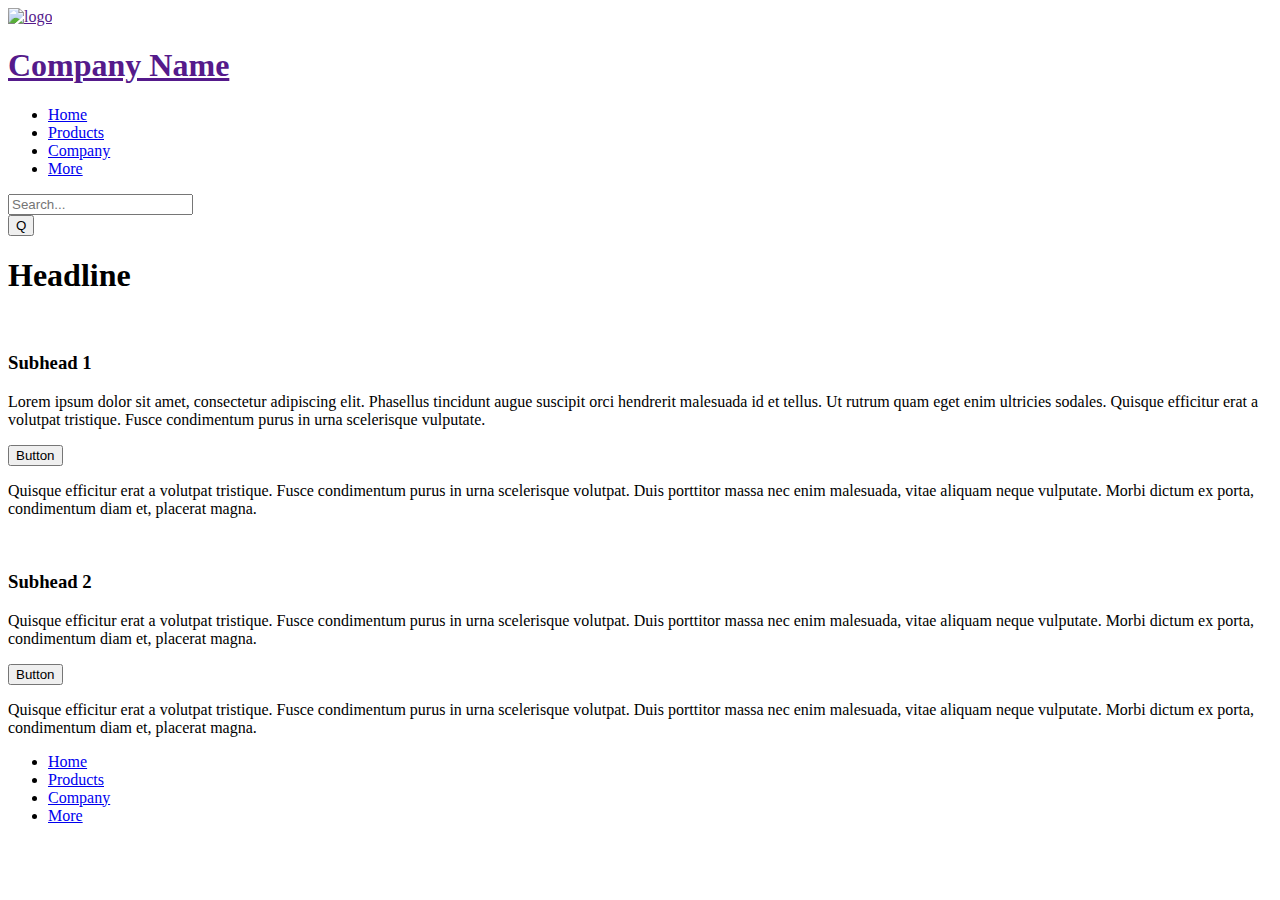
==== index.html @ 3786bc65 "add html" ====
<!DOCTYPE html>
<html lang="en">

<head>
    <meta charset="UTF-8">
    <meta name="viewport" content="width=device-width, initial-scale=1.0">
    <title>HTMLTask 1</title>
</head>

<body>
    <header>
        <section>
            <a href="">
                <img src="" alt="logo" />
                <h1>Company Name</h1>
            </a>
            <nav>
                <ul>
                    <li><a href="#">Home</a></li>
                    <li><a href="#">Products</a></li>
                    <li><a href="#">Company</a></li>
                    <li><a href="#">More</a></li>

                </ul>
                <div>
                    <li><input type="text" placeholder="Search..."></li>
                    <li><button class="search-btn">Q</button></li>
                </div>
            </nav>
        </section>
    </header>
    <h1>Headline</h1>
    <section>
        <div>
            <img src="" alt="" />
            <div>
                <h3>Subhead 1</h3>
                <p>Lorem ipsum dolor sit amet, consectetur adipiscing elit. Phasellus tincidunt augue suscipit orci
                    hendrerit malesuada id et tellus. Ut rutrum quam eget enim ultricies sodales. Quisque efficitur erat
                    a volutpat tristique. Fusce condimentum purus in urna scelerisque vulputate.</p>
                <button>Button</button>
            </div>
            <p>Quisque efficitur erat a volutpat tristique. Fusce condimentum purus in urna scelerisque volutpat. Duis
                porttitor massa nec enim malesuada, vitae aliquam neque vulputate. Morbi dictum ex porta, condimentum
                diam et, placerat magna.</p>
        </div>

        <div>
            <img src="" alt="" />
            <div>
                <h3>Subhead 2</h3>
                <p>Quisque efficitur erat a volutpat tristique. Fusce
                    condimentum purus in urna scelerisque volutpat.
                    Duis porttitor massa nec enim malesuada, vitae
                    aliquam neque vulputate. Morbi dictum ex porta,
                    condimentum diam et, placerat magna.</p>
                <button>Button</button>
            </div>
            <p>Quisque efficitur erat a volutpat tristique. Fusce condimentum purus in urna scelerisque volutpat. Duis
                porttitor massa nec enim malesuada, vitae aliquam neque vulputate. Morbi dictum ex porta, condimentum
                diam et, placerat magna.</p>
        </div>
    </section>

    <footer>
        <section>
            <ul>
                <li><a href="#">Home</a></li>
                <li><a href="#">Products</a></li>
                <li><a href="#">Company</a></li>
                <li><a href="#">More</a></li>

            </ul>
        </section>
    </footer>

</body>

</html>
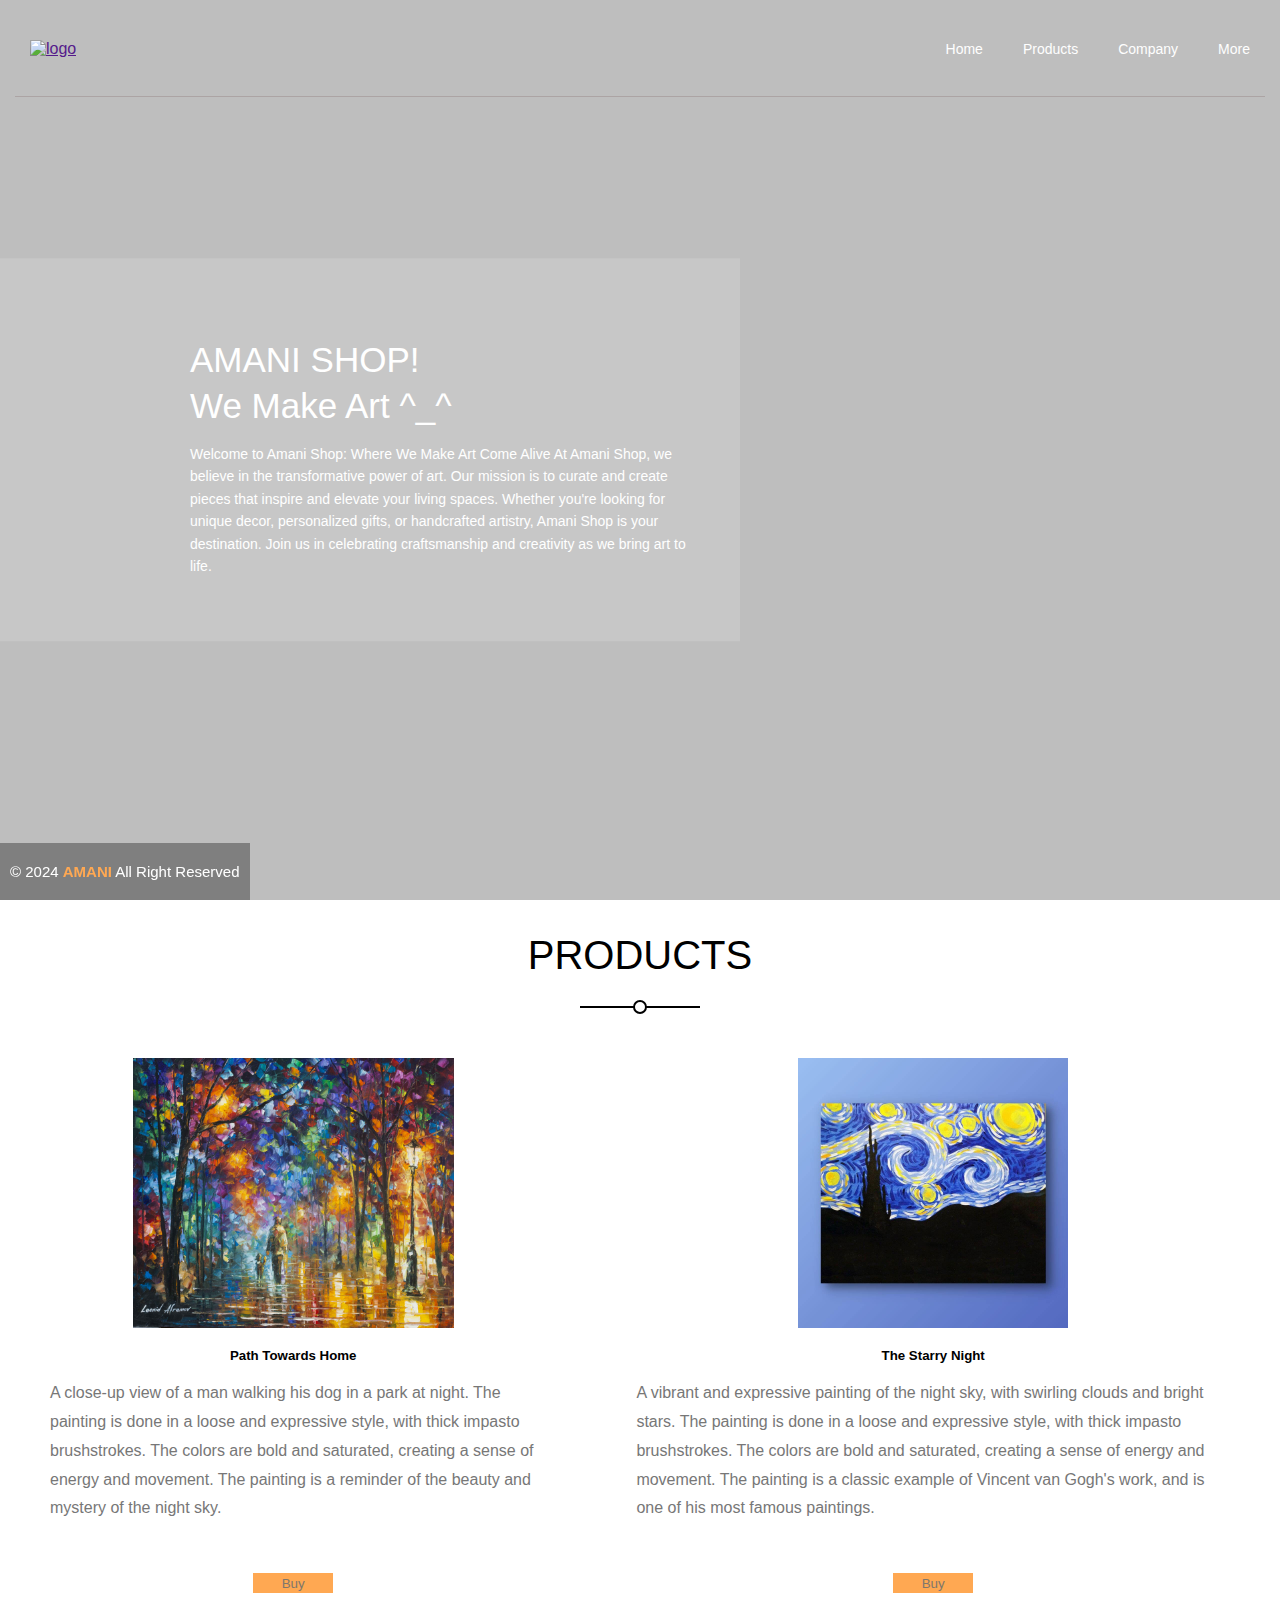
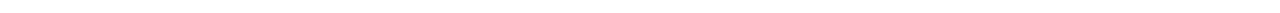
==== commit 825be420: "add css" ====
--- a/index.html
+++ b/index.html
@@ -4,75 +4,94 @@
 <head>
     <meta charset="UTF-8">
     <meta name="viewport" content="width=device-width, initial-scale=1.0">
+    <link rel="stylesheet" href="./style.css">
     <title>HTMLTask 1</title>
 </head>
 
 <body>
-    <header>
-        <section>
-            <a href="">
-                <img src="" alt="logo" />
-                <h1>Company Name</h1>
+    <header class="header">
+        <div class="container">
+            <a href="" class="logo">
+                <img src="./IMG/logo2.png" alt="logo" />
             </a>
             <nav>
+                <i class="fas fa-bars toggle-menu"></i>
                 <ul>
-                    <li><a href="#">Home</a></li>
+                    <li><a class="active" href="#">Home</a></li>
                     <li><a href="#">Products</a></li>
                     <li><a href="#">Company</a></li>
                     <li><a href="#">More</a></li>
-
                 </ul>
-                <div>
-                    <li><input type="text" placeholder="Search..."></li>
-                    <li><button class="search-btn">Q</button></li>
+                <div class="form">
+                    <i class="fas fa-search"></i>
                 </div>
             </nav>
-        </section>
+        </div>
     </header>
-    <h1>Headline</h1>
-    <section>
-        <div>
-            <img src="" alt="" />
-            <div>
-                <h3>Subhead 1</h3>
-                <p>Lorem ipsum dolor sit amet, consectetur adipiscing elit. Phasellus tincidunt augue suscipit orci
-                    hendrerit malesuada id et tellus. Ut rutrum quam eget enim ultricies sodales. Quisque efficitur erat
-                    a volutpat tristique. Fusce condimentum purus in urna scelerisque vulputate.</p>
-                <button>Button</button>
+
+    <div class="landing">
+        <div class="overlay">
+            <div class="text">
+                <div class="content">
+                    <h2>
+                        AMANI SHOP!<br />
+                        We Make Art ^_^
+                    </h2>
+                    <p> Welcome to Amani Shop: Where We Make Art Come Alive
+
+                        At Amani Shop, we believe in the transformative power of art. Our mission is to curate and
+                        create pieces that inspire and elevate your living spaces. Whether you're looking for unique
+                        decor, personalized gifts, or handcrafted artistry, Amani Shop is your destination. Join us in
+                        celebrating craftsmanship and creativity as we bring art to life.
+
+                    </p>
+                </div>
             </div>
-            <p>Quisque efficitur erat a volutpat tristique. Fusce condimentum purus in urna scelerisque volutpat. Duis
-                porttitor massa nec enim malesuada, vitae aliquam neque vulputate. Morbi dictum ex porta, condimentum
-                diam et, placerat magna.</p>
         </div>
+    </div>
 
-        <div>
-            <img src="" alt="" />
-            <div>
-                <h3>Subhead 2</h3>
-                <p>Quisque efficitur erat a volutpat tristique. Fusce
-                    condimentum purus in urna scelerisque volutpat.
-                    Duis porttitor massa nec enim malesuada, vitae
-                    aliquam neque vulputate. Morbi dictum ex porta,
-                    condimentum diam et, placerat magna.</p>
-                <button>Button</button>
+
+
+
+    <div class="container">
+        <div class="main-heading">
+            <h2>Products</h2>
+        </div>
+    </div>
+    <div class="container">
+        <div class="product">
+            <div class="card">
+                <img src="./img/leonid-afremov-our-best-friend-oil-painting-on-canvas.jpg" alt="art" />
+                <div class="info">
+                    <h5>Path Towards Home</h5>
+                    <p>A close-up view of a man walking his dog in a park at night. The painting is done in a loose and
+                        expressive style, with thick impasto brushstrokes. The colors are bold and saturated, creating a
+                        sense of energy and movement. The painting is a reminder of the beauty and mystery of the night
+                        sky.</p>
+                    <button>Buy</button>
+                </div>
+
             </div>
-            <p>Quisque efficitur erat a volutpat tristique. Fusce condimentum purus in urna scelerisque volutpat. Duis
-                porttitor massa nec enim malesuada, vitae aliquam neque vulputate. Morbi dictum ex porta, condimentum
-                diam et, placerat magna.</p>
+
+            <div class="card">
+                <img src="./img/StarryNight_product.jpg" alt="art" />
+                <div class="info">
+                    <h5>The Starry Night</h5>
+                    <p>A vibrant and expressive painting of the night sky, with swirling clouds and bright stars. The
+                        painting is done in a loose and expressive style, with thick impasto brushstrokes. The colors
+                        are bold and saturated, creating a sense of energy and movement. The painting is a classic
+                        example of Vincent van Gogh's work, and is one of his most famous paintings.</p>
+                    <button>Buy</button>
+                </div>
+
+            </div>
         </div>
-    </section>
+    </div>
 
-    <footer>
-        <section>
-            <ul>
-                <li><a href="#">Home</a></li>
-                <li><a href="#">Products</a></li>
-                <li><a href="#">Company</a></li>
-                <li><a href="#">More</a></li>
 
-            </ul>
-        </section>
-    </footer>
+    <div class="footer">
+            &copy; 2024 <span>AMANI</span> All Right Reserved
+    </div>
 
 </body>
 
--- a/style.css
+++ b/style.css
@@ -0,0 +1,214 @@
+html {
+    scroll-behavior: smooth;
+}
+
+body {
+    font-family: 'Open Sans', sans-serif;
+    padding: 0;
+    margin: 0;
+}
+
+ul {
+    list-style: none;
+}
+
+.header {
+    position: absolute;
+    left: 0;
+    width: 100%;
+    z-index: 2;
+}
+
+.header .container {
+    display: flex;
+    justify-content: space-between;
+    align-items: center;
+    position: relative;
+    min-height: 97px;
+}
+.header .container::after {
+    content: "";
+    position: absolute;
+    height: 1px;
+    background-color: rgb(172, 164, 164);
+    bottom: 0;
+    width: calc(100% - 30px);
+    left: 15px;
+}
+
+.header .logo img {
+    height: 80px;
+    margin-left: 30px;
+}
+
+.header nav ul {
+    display: flex;
+    list-style: none;
+    margin: 20px;
+    padding: 0;
+}
+
+.header nav ul li {
+    margin-left: 20px; 
+}
+
+.header nav ul li a {
+    text-decoration: none;
+    color: white;
+    font-size: 14px;
+    padding: 10px;
+    transition: 0.3s;
+    position: relative;
+}
+
+.header nav ul li a:hover {
+    color: rgb(255, 113, 19);
+    border-bottom: 1px solid rgb(255, 113, 19);
+}
+
+.landing {
+    min-height: 100vh;
+    background-color: rgb(255, 255, 255);
+    background-image: url("https://pixune.com/wp-content/uploads/2023/11/DALL%C2%B7E-2023-11-30-12.59.03-A-whimsical-and-colorful-illustration-of-an-artist-surrounded-by-a-whirlwind-of-various-art-styles-and-influences.-The-artist-a-middle-aged-Caucasian-1030x589.webp");
+    background-size: cover;
+    
+}
+
+.landing .overlay {
+    position: absolute;
+    left: 0;
+    top: 0;
+    width: 100%;
+    height: 100%;
+    background-color: rgba(0, 0, 0, 0.253);
+}
+
+.landing .text {
+    position: absolute;
+    left: 0;
+    top: 50%;
+    transform: translateY(-50%);
+    width: 50%;
+    padding: 50px;
+    background-color: rgba(236, 235, 234, 0.205);
+    color: white;
+    display: flex;
+    justify-content: flex-end;
+}
+
+.landing .text .content {
+    max-width: 500px;
+}
+
+.landing .text .content h2 {
+    font-size: 35px;
+    font-weight: normal;
+    line-height: 1.3;
+    margin-bottom: 15px;
+}
+
+.landing .text .content p {
+    font-size: 14px;
+    line-height: 1.6;
+}
+
+.main-heading {
+    text-align: center;
+}
+
+.main-heading h2 {
+    font-weight: normal;
+    font-size: 40px;
+    position: relative;
+    margin-bottom: 70px;
+    text-transform: uppercase;
+}
+
+.main-heading h2::before {
+    content: "";
+    position: absolute;
+    left: 50%;
+    transform: translateX(-50%);
+    height: 2px;
+    background-color: black;
+    bottom: -30px;
+    width: 120px;
+}
+
+.main-heading h2::after {
+    content: "";
+    position: absolute;
+    left: 50%;
+    transform: translateX(-50%);
+    width: 10px;
+    height: 10px;
+    border-radius: 50%;
+    border: 2px solid black;
+    bottom: -36px;
+    background-color: white;
+}
+
+.product {
+    display: flex;
+    margin-top: 80px;
+    margin-bottom: 100px;
+}
+
+ .card {
+    display: flex;
+   flex-direction: column;
+   align-items: center;
+    height: 300px;
+    background-color: white;
+    margin-left: 30px;
+    margin-right: 30px;
+   
+    
+
+}
+
+ .card img {
+    max-width: 100%;
+    height: 90%;
+}
+
+ .card .info {
+    display: flex;
+    flex-direction: column;
+    align-items: center;
+    padding: 20px;
+}
+
+ .card .info h5 {
+    margin: 0;
+}
+
+.card .info p {
+    color: #777;
+    line-height: 1.8;
+    margin-bottom: 0;
+}
+.card button{
+    width: 80px;
+    height: 20px;
+    margin-top: 50px;
+    background-color:rgb(255, 168, 82) ;
+    border: rgb(233, 128, 22);
+    color: rgb(128, 119, 108);
+}
+
+.footer{
+    position:fixed;
+    bottom:0;
+    background-color: rgba(0, 0, 0, 0.329);
+    padding: 20px 10px;
+    color: white;
+    font-size: 15px;
+    
+    
+}
+.footer span{
+    font-weight: bold;
+    color: rgb(255, 168, 82);
+}
+
